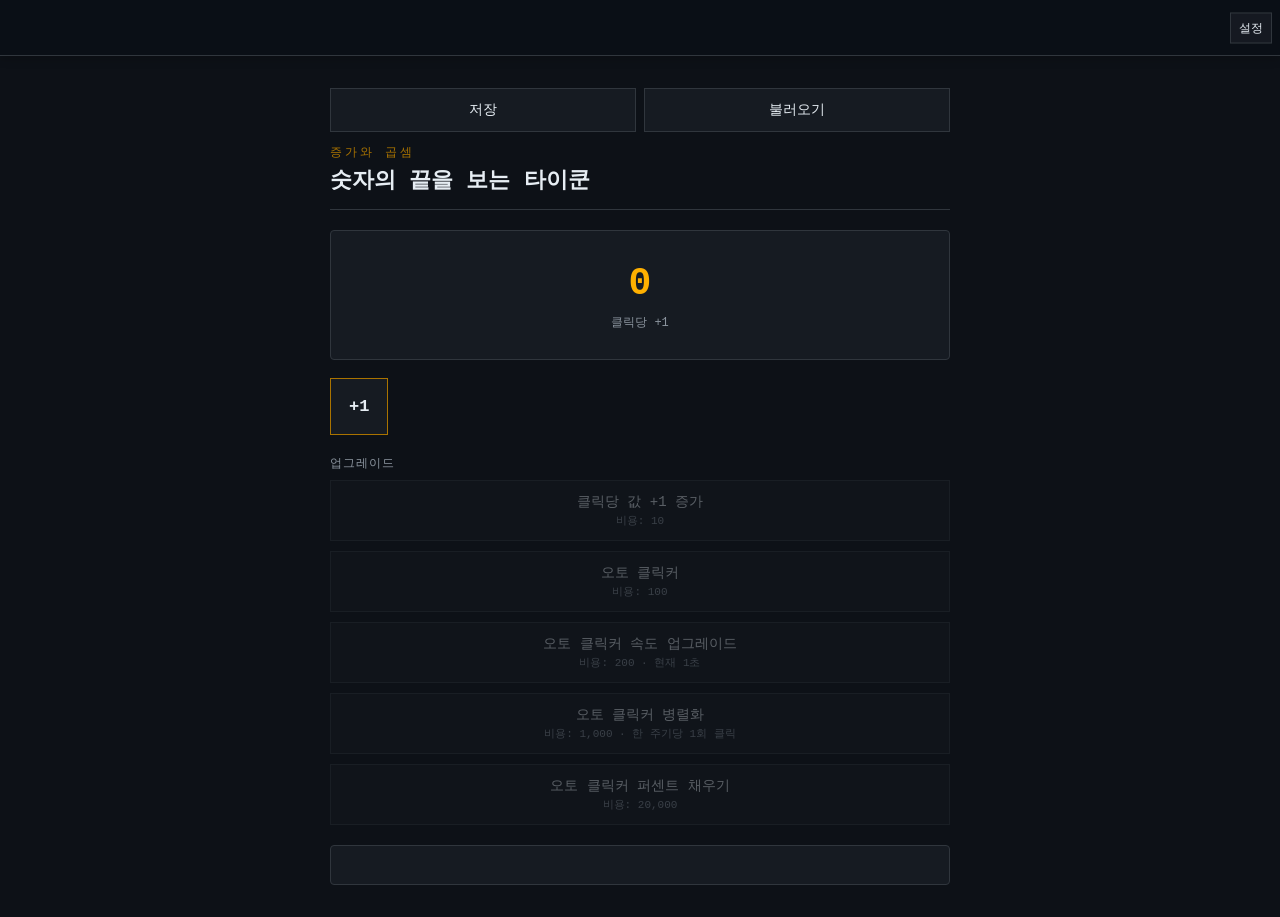
==== number-tycoon.html @ 877f0f99 "Add the number factory game" ====
<!DOCTYPE html>
<html lang="ko">
<head>
<meta charset="UTF-8">
<title>숫자의 끝을 보는 타이쿤 - 프로토타입</title>
<link rel="stylesheet" href="./styles/number-tycoon.css?v=20260814-hitbox">
</head>
<body>
<div class="news-ticker" aria-live="polite">
  <div class="news-ticker-track">
    <span class="news-ticker-text" id="newsTickerText"></span>
  </div>
  <div class="news-ticker-settings">
    <button id="newsSettingsBtn" type="button">설정</button>
    <select id="newsModeSelect" class="news-mode-select hidden" aria-label="뉴스 내용 설정">
      <option value="all">인간 문장 + AI 문장</option>
      <option value="human">인간 문장만</option>
      <option value="ai">AI 문장만</option>
    </select>
  </div>
</div>
<div class="app">
  <div class="save-toolbar">
    <button id="saveBtn">저장</button>
    <button id="loadBtn">불러오기</button>
  </div>
  <div class="chapter" id="chapterLabel">증가와 곱셈</div>
  <h1>숫자의 끝을 보는 타이쿤</h1>

  <div class="chapter-tabs hidden" id="chapterTabs">
    <button id="multiplicationTabBtn">베이스</button>
    <button id="squareTabBtn">제곱</button>
    <button id="squareBreakthroughTabBtn" class="hidden">제곱돌파</button>
    <button id="squareConvergenceTabBtn" class="hidden">제곱 수렴</button>
    <button id="tetrationTabBtn" class="hidden">테트레이션</button>
  </div>

  <div class="chapter-panel" id="multiplicationPanel">
    <div class="display" id="displayBox">
      <div class="value" id="mainValue">0</div>
      <div class="sub" id="subValue"></div>
    </div>

    <button class="main" id="addBtn">+1</button>

    <div class="section-title">업그레이드</div>
    <div class="row">
      <button id="upgradeClickBtn">
        클릭당 값 +1 증가
        <span class="cost" id="upgradeClickCost"></span>
      </button>
    </div>

    <div class="row">
    <button id="autoClickerBtn">
      오토 클릭커
      <span class="cost" id="autoClickerCost"></span>
    </button>
    </div>

    <div class="row">
    <button id="autoClickerSpeedBtn">
      오토 클릭커 속도 업그레이드
      <span class="cost" id="autoClickerSpeedCost"></span>
    </button>
    </div>

    <div class="row">
      <button id="autoClickerParallelBtn">
        오토 클릭커 병렬화
        <span class="cost" id="autoClickerParallelCost"></span>
      </button>
    </div>

    <div class="row">
      <button id="autoClickerPercentFillBtn">
        오토 클릭커 퍼센트 채우기
        <span class="cost" id="autoClickerPercentFillCost"></span>
      </button>
    </div>

    <div id="percentSection" class="hidden">
      <div class="section-title" id="percentTitle">퍼센트 시스템</div>
      <div class="charge-bar"><div class="charge-fill" id="chargeFill"></div></div>
      <div class="row">
        <button id="percentBtn" disabled>% 사용 (0 / 100)</button>
      </div>
      <div class="row">
        <button id="upgradeChargeBtn">
          <span id="upgradeChargeLabel">퍼센트 충전 요구량 -4</span>
          <span class="cost" id="upgradeChargeCost"></span>
        </button>
      </div>
      <div class="row hidden" id="percentPowerRow">
        <button id="percentPowerBtn">
          <span id="percentPowerLabel">퍼센트 파워 업그레이드</span>
          <span class="cost" id="percentPowerCost"></span>
        </button>
      </div>
      <div class="row">
        <button id="percentAutoBtn">
          % 오토클리커
          <span class="cost" id="percentAutoCost"></span>
        </button>
      </div>
      <div class="row">
        <button id="percentAutoSpeedBtn">
          % 오토클리커 속도 업그레이드
          <span class="cost" id="percentAutoSpeedCost"></span>
        </button>
      </div>

      <div class="row">
        <button id="percentParallelUnlockBtn">
          퍼센트 사용 병렬화
          <span class="cost" id="percentParallelUnlockCost"></span>
        </button>
      </div>

      <div id="extraPercentLanes"></div>
    </div>

    <div id="dialogueBox" class="dialogue-box"></div>

    <button id="prestigeBtn" class="hidden main">제곱 프레스티지로 넘어가기</button>
  </div>

  <div class="chapter-panel hidden" id="squarePanel">
    <div class="display square-display" id="squareDisplayBox">
      <div class="value" id="squarePointValue">0 SP</div>
      <div class="sub" id="squarePointSubValue"></div>
    </div>

    <div class="section-title">제곱 포인트 영구 업그레이드</div>
    <div id="squareUpgradeGrid" class="square-upgrade-grid"></div>
    <div class="row">
      <button id="unlockTetrationBtn">
        테트레이션 챕터 열기
        <span class="cost" id="unlockTetrationCost"></span>
      </button>
    </div>
  </div>

  <div class="chapter-panel hidden" id="squareBreakthroughPanel">
    <div class="display square-display">
      <div class="value">제곱돌파</div>
      <div class="sub">SP를 사용해 베이스 챕터를 영구적으로 강화합니다.</div>
    </div>

    <div class="section-title">자동 SP 변환기</div>
    <div class="row">
      <button id="autoSpConverterToggleBtn">
        <span id="autoSpConverterToggleLabel">자동 SP 변환기 ON</span>
        <span class="cost" id="autoSpConverterToggleCost"></span>
      </button>
    </div>
    <div class="row auto-sp-target-row">
      <input id="autoSpConverterTargetInput" class="auto-sp-target-input" type="text" inputmode="numeric" autocomplete="off" spellcheck="false" value="1">
      <button id="autoSpConverterTargetBtn">목표 SP 설정</button>
    </div>
    <div class="sub auto-sp-converter-status" id="autoSpConverterStatus"></div>

    <div class="section-title">제곱돌파 업그레이드</div>
    <div id="squareBreakthroughGrid" class="square-upgrade-grid breakthrough-upgrade-grid"></div>
  </div>

  <div class="chapter-panel hidden" id="squareConvergencePanel">
    <div class="display square-display">
      <div class="value" id="squareConvergencePointValue">0 CP</div>
      <div class="sub" id="squareConvergenceSubValue"></div>
    </div>

    <div class="section-title">제곱 수렴 업그레이드</div>
    <div id="squareConvergenceGrid" class="square-upgrade-grid breakthrough-upgrade-grid"></div>
  </div>

  <div class="chapter-panel hidden" id="tetrationPanel">
    <div class="display tetration-display" id="tetrationDisplayBox">
      <div class="value" id="lspValue">0 LSP</div>
      <div class="sub" id="lspSubValue"></div>
      <div class="sub" id="tetraPointValue">0 tetraP</div>
    </div>

    <div class="row">
      <button id="convertLspBtn">
        LSP를 SP로 변환
        <span class="cost" id="convertLspCost"></span>
      </button>
    </div>

    <div class="row">
      <button id="autoLspConverterBtn">
        <span id="autoLspConverterLabel">자동 LSP 변환기</span>
        <span class="cost" id="autoLspConverterCost"></span>
      </button>
    </div>

    <div class="section-title">테트레이션 업그레이드</div>
    <div id="tetrationUpgradeGrid" class="square-upgrade-grid tetration-upgrade-grid"></div>

    <div class="section-title">LSP 차원</div>
    <div class="dimension-rate" id="tetrationDimensionMeta"></div>
    <div id="tetrationDimensions" class="dimension-list"></div>
  </div>

  <div class="log" id="log"></div>
</div>

<div id="automatiumWorkspace" class="automatium-workspace hidden" role="dialog" aria-modal="true" aria-labelledby="automatiumTitle">
  <div class="automatium-shell">
    <header class="automatium-header">
      <div>
        <div class="automatium-kicker">AUTOMATIUM</div>
        <h2 id="automatiumTitle">N 프로그램</h2>
      </div>
      <button id="automatiumCloseBtn" class="automatium-icon-button" type="button" title="편집기 닫기" aria-label="편집기 닫기">×</button>
    </header>

    <div class="automatium-body">
      <aside class="automatium-sidebar">
        <div class="automatium-sidebar-header">
          <span>프로그램 목록</span>
          <button id="automatiumNewBtn" type="button">새 프로그램</button>
        </div>
        <div id="automatiumProgramList" class="automatium-program-list"></div>
      </aside>

      <section class="automatium-editor-pane">
        <div class="automatium-tabs" role="tablist" aria-label="automatium 화면">
          <button id="automatiumEditorTabBtn" class="active" type="button" role="tab" aria-selected="true" aria-controls="automatiumEditorPanel">편집기</button>
          <button id="automatiumDocsTabBtn" type="button" role="tab" aria-selected="false" aria-controls="automatiumDocsPanel">N 문법</button>
          <button id="automatiumIdsTabBtn" type="button" role="tab" aria-selected="false" aria-controls="automatiumIdsPanel">업그레이드 ID</button>
          <button id="automatiumExamplesTabBtn" type="button" role="tab" aria-selected="false" aria-controls="automatiumExamplesPanel">프로그램 예시</button>
        </div>

        <div id="automatiumEditorPanel" class="automatium-tab-panel automatium-code-panel" role="tabpanel" aria-labelledby="automatiumEditorTabBtn">
          <div class="automatium-editor-toolbar">
            <label class="automatium-name-field" for="automatiumProgramName">
              <span>프로그램 이름</span>
              <input id="automatiumProgramName" class="automatium-name-input" type="text" maxlength="40" autocomplete="off">
            </label>
            <button id="automatiumRenameBtn" type="button">이름 변경</button>
            <button id="automatiumDeleteBtn" type="button">삭제</button>
            <button id="automatiumSaveBtn" class="automatium-save-button" type="button">코드 저장</button>
          </div>
          <div class="automatium-source-wrap">
            <textarea id="automatiumSource" class="automatium-source" spellcheck="false" aria-label="N 코드 편집기" autocomplete="off"></textarea>
            <div id="automatiumAutocomplete" class="automatium-autocomplete hidden" role="listbox" aria-label="N 코드 자동완성"></div>
          </div>
          <div class="automatium-editor-footer">
            <span id="automatiumEditorStatus">꺼짐</span>
            <span>N</span>
          </div>
        </div>

        <div id="automatiumDocsPanel" class="automatium-tab-panel automatium-reference hidden" role="tabpanel" aria-labelledby="automatiumDocsTabBtn">
          <div id="automatiumDocs"></div>
        </div>

        <div id="automatiumIdsPanel" class="automatium-tab-panel automatium-reference hidden" role="tabpanel" aria-labelledby="automatiumIdsTabBtn">
          <div class="automatium-id-toolbar">
            <input id="automatiumIdFilter" type="search" autocomplete="off" placeholder="이름 또는 ID 검색" aria-label="업그레이드 ID 검색">
            <span id="automatiumIdCount"></span>
          </div>
          <div class="automatium-table-scroll">
            <table class="automatium-id-table">
              <thead>
                <tr>
                  <th>종류</th>
                  <th>업그레이드</th>
                  <th>ID</th>
                  <th>별칭</th>
                  <th>레인 표기</th>
                </tr>
              </thead>
              <tbody id="automatiumIdTableBody"></tbody>
            </table>
          </div>
        </div>

        <div id="automatiumExamplesPanel" class="automatium-tab-panel automatium-reference hidden" role="tabpanel" aria-labelledby="automatiumExamplesTabBtn">
          <div class="automatium-reference-heading">
            <div>
              <h3>프로그램 예시</h3>
              <p>버튼을 누르면 선택한 프로그램의 편집기에 코드가 들어갑니다.</p>
            </div>
          </div>
          <div id="automatiumExamples" class="automatium-example-list"></div>
        </div>
      </section>
    </div>
  </div>
</div>

<script src="./scripts/data/chapter-roadmap.js?v=20260814-breakthrough-target-lock"></script>
<script src="./scripts/core/constants.js?v=20260814-breakthrough-target-lock"></script>
<script src="./scripts/core/state.js?v=20260814-breakthrough-target-lock"></script>
<script src="./scripts/core/dom.js?v=20260814-breakthrough-target-lock"></script>
<script src="./scripts/core/chapter-ui.js?v=20260814-breakthrough-target-lock"></script>
<script src="./scripts/systems/percent-lanes.js?v=20260814-breakthrough-target-lock"></script>
<script src="./scripts/systems/square-upgrades.js?v=20260814-breakthrough-target-lock"></script>
<script src="./scripts/systems/square-breakthrough.js?v=20260814-breakthrough-target-lock"></script>
<script src="./scripts/systems/square-convergence.js?v=20260814-breakthrough-target-lock"></script>
<script src="./scripts/core/render.js?v=20260814-breakthrough-target-lock"></script>
<script src="./scripts/systems/clickers.js?v=20260814-n-click"></script>
<script src="./scripts/systems/percent-system.js?v=20260814-breakthrough-target-lock"></script>
<script src="./scripts/systems/auto-upgrades.js?v=20260814-breakthrough-target-lock"></script>
<script src="./scripts/systems/news-ticker.js?v=20260814-breakthrough-target-lock"></script>
<script src="./scripts/chapters/square.js?v=20260814-breakthrough-target-lock"></script>
<script src="./scripts/chapters/tetration.js?v=20260814-breakthrough-target-lock"></script>
<script src="./scripts/core/save.js?v=20260814-breakthrough-target-lock"></script>
<script src="./scripts/automatium/n-lexer.js?v=20260814-breakthrough-target-lock"></script>
<script src="./scripts/automatium/n-parser.js?v=20260814-n-click"></script>
<script src="./scripts/automatium/n-runtime.js?v=20260814-n-click"></script>
<script src="./scripts/systems/automatium.js?v=20260814-n-click"></script>
<script src="./scripts/systems/dev-console.js?v=20260814-breakthrough-target-lock"></script>
<script src="./scripts/main.js?v=20260814-breakthrough-target-lock"></script>
</body>
</html>
---- styles/number-tycoon.css ----
:root {
    --bg: #0d1117;
    --panel: #161b22;
    --border: #30363d;
    --amber: #ffb000;
    --amber-dim: #a97300;
    --text: #e6edf3;
    --text-dim: #8b949e;
    --danger: #ff4d4d;
  }
  * { box-sizing: border-box; }
  body {
    margin: 0;
    min-height: 100vh;
    background: var(--bg);
    color: var(--text);
    font-family: 'Courier New', ui-monospace, monospace;
    display: flex;
    justify-content: center;
    padding: 88px 16px 32px;
    transition: background 0.8s ease;
  }
  .news-ticker {
    position: fixed;
    top: 0;
    left: 0;
    right: 0;
    z-index: 1000;
    height: 56px;
    overflow: hidden;
    background: #0a0f16;
    border-bottom: 1px solid var(--border);
    box-shadow: 0 2px 10px rgba(0, 0, 0, 0.24);
  }
  .news-ticker-track {
    position: relative;
    width: 100%;
    height: 100%;
    overflow: hidden;
  }
  .news-ticker-text {
    position: absolute;
    top: 50%;
    left: 0;
    color: var(--amber);
    font-size: 26px;
    font-weight: bold;
    white-space: nowrap;
    transform: translate(var(--ticker-start, 100vw), -50%);
    will-change: transform;
  }
  .news-ticker-text.is-running {
    animation: newsTickerScroll var(--ticker-duration, 4s) linear 1;
  }
  .news-ticker-settings {
    position: absolute;
    top: 50%;
    right: 8px;
    z-index: 2;
    display: flex;
    align-items: center;
    gap: 6px;
    transform: translateY(-50%);
  }
  .news-ticker-settings button {
    flex: 0 0 auto;
    width: auto;
    min-height: 0;
    padding: 6px 8px;
    background: rgba(22, 27, 34, 0.92);
    font-size: 12px;
  }
  .news-mode-select {
    width: 172px;
    min-width: 0;
    background: rgba(22, 27, 34, 0.96);
    color: var(--text);
    border: 1px solid var(--border);
    border-radius: 4px;
    padding: 6px 8px;
    font: inherit;
    font-size: 12px;
    outline: none;
  }
  .news-mode-select:focus {
    border-color: var(--amber);
  }
  @keyframes newsTickerScroll {
    from { transform: translate(var(--ticker-start, 100vw), -50%); }
    to { transform: translate(var(--ticker-end, -100%), -50%); }
  }
  body.square-mode {
    background: #120a1f;
  }
  body.tetration-mode {
    background: #07140f;
  }
  .app {
    width: 100%;
    max-width: 620px;
  }
  .chapter {
    font-size: 12px;
    letter-spacing: 3px;
    color: var(--amber-dim);
    text-transform: uppercase;
    margin-bottom: 4px;
    transition: color 0.8s ease;
  }
  body.square-mode .chapter { color: #a97dd4; }
  body.tetration-mode .chapter { color: #56d364; }
  h1 {
    font-size: 22px;
    margin: 0 0 20px 0;
    color: var(--text);
    border-bottom: 1px solid var(--border);
    padding-bottom: 14px;
  }
  .display {
    background: var(--panel);
    border: 1px solid var(--border);
    border-radius: 4px;
    padding: 28px 20px;
    text-align: center;
    margin-bottom: 18px;
    transition: border-color 0.8s ease;
  }
  body.square-mode .display { border-color: #6b3fa0; }
  body.tetration-mode .display { border-color: #2ea043; }
  .chapter-tabs {
    display: grid;
    grid-template-columns: repeat(auto-fit, minmax(120px, 1fr));
    gap: 8px;
    margin-bottom: 14px;
  }
  .chapter-tabs button {
    min-height: 42px;
  }
  .chapter-tabs button.active {
    border-color: var(--amber);
    color: var(--amber);
  }
  body.square-mode .chapter-tabs button.active {
    border-color: #a97dd4;
    color: #c99dff;
  }
  body.tetration-mode .chapter-tabs button.active {
    border-color: #2ea043;
    color: #7ee787;
  }
  .chapter-panel {
    width: 100%;
  }
  .display .value {
    font-size: 38px;
    font-weight: bold;
    color: var(--amber);
    word-break: break-all;
    line-height: 1.3;
    transition: color 0.4s ease;
  }
  .square-display .value {
    font-size: 34px;
  }
  .square-upgrade-grid {
    display: grid;
    grid-template-columns: repeat(3, minmax(0, 1fr));
    gap: 8px;
  }
  .tetration-upgrade-grid {
    grid-template-columns: repeat(2, minmax(0, 1fr));
    margin-bottom: 18px;
  }
  .breakthrough-upgrade-grid {
    grid-template-columns: repeat(3, minmax(0, 1fr));
  }
  .square-upgrade {
    min-height: 118px;
    padding: 10px;
    text-align: left;
  }
  .square-upgrade .upgrade-title,
  .square-upgrade .upgrade-desc {
    display: block;
  }
  .square-upgrade .upgrade-title {
    color: var(--text);
    font-size: 13px;
    margin-bottom: 6px;
  }
  .square-upgrade .upgrade-desc {
    color: var(--text-dim);
    font-size: 11px;
    line-height: 1.35;
    margin-bottom: 8px;
  }
  @media (max-width: 620px) {
    .square-upgrade-grid {
      grid-template-columns: 1fr;
    }
    .square-upgrade {
      grid-column: auto !important;
      grid-row: auto !important;
      min-height: 0;
    }
  }
  .dimension-list {
    display: grid;
    gap: 8px;
  }
  .dimension-row {
    display: grid;
    grid-template-columns: minmax(0, 1fr) minmax(150px, 190px);
    gap: 8px;
    align-items: stretch;
  }
  .dimension-info {
    background: var(--panel);
    border: 1px solid var(--border);
    border-radius: 4px;
    min-width: 0;
    padding: 10px 12px;
  }
  .dimension-name {
    color: var(--text);
    font-size: 14px;
    margin-bottom: 4px;
  }
  .dimension-rate {
    color: var(--text-dim);
    font-size: 12px;
    line-height: 1.4;
  }
  .dimension-row button {
    min-width: 0;
  }
  @media (max-width: 520px) {
    .dimension-row {
      grid-template-columns: 1fr;
    }
  }
  body.square-mode .display .value { color: #c99dff; }
  body.tetration-mode .display .value { color: #7ee787; }
  .display.glitch .value {
    color: var(--danger);
    animation: shake 0.15s infinite;
  }
  @keyframes shake {
    0% { transform: translate(0,0); }
    25% { transform: translate(-2px,1px); }
    50% { transform: translate(2px,-1px); }
    75% { transform: translate(-1px,-1px); }
    100% { transform: translate(0,0); }
  }
  .sub {
    font-size: 12px;
    color: var(--text-dim);
    margin-top: 6px;
  }
  .row { display: flex; gap: 10px; margin-bottom: 10px; }
  button {
    position: relative;
    font-family: inherit;
    font-size: 14px;
    background: var(--panel);
    color: var(--text);
    border: 1px solid var(--border);
    border-radius: 0;
    padding: 12px 14px;
    cursor: pointer;
    transition: all 0.15s ease;
    flex: 1;
    touch-action: manipulation;
  }
  button > * {
    pointer-events: none;
  }
  button:hover:not(:disabled) {
    border-color: var(--amber);
    color: var(--amber);
  }
  body.square-mode button:hover:not(:disabled) {
    border-color: #a97dd4;
    color: #c99dff;
  }
  body.tetration-mode button:hover:not(:disabled) {
    border-color: #2ea043;
    color: #7ee787;
  }
  button:disabled {
    opacity: 0.35;
    cursor: not-allowed;
  }
  button.square-upgrade.bought {
    border-color: #2ea043;
    color: #7ee787;
    box-shadow: inset 0 0 0 1px rgba(46, 160, 67, 0.35);
  }
  button.square-upgrade.bought:disabled {
    opacity: 1;
    cursor: default;
  }
  button.square-upgrade.bought .upgrade-title,
  button.square-upgrade.bought .cost {
    color: #7ee787;
  }
  button.square-upgrade.bought.toggle-inactive {
    border-color: var(--amber-dim);
    color: var(--text-dim);
    box-shadow: inset 0 0 0 1px rgba(169, 115, 0, 0.25);
  }
  button.square-upgrade.bought.toggle-inactive .cost {
    color: var(--amber);
  }
  button.toggle-active {
    border-color: #2ea043;
    color: #7ee787;
    box-shadow: inset 0 0 0 1px rgba(46, 160, 67, 0.35);
  }
  button.toggle-inactive {
    border-color: var(--amber-dim);
  }
  button.main {
    font-size: 17px;
    padding: 18px;
    font-weight: bold;
    border-color: var(--amber-dim);
  }
  .auto-sp-target-row {
    align-items: stretch;
  }
  .auto-sp-target-input {
    min-width: 0;
    flex: 1;
    background: var(--panel);
    color: var(--text);
    border: 1px solid var(--border);
    border-radius: 4px;
    padding: 12px 14px;
    font: inherit;
    outline: none;
  }
  .auto-sp-target-input:focus {
    border-color: #a97dd4;
  }
  .auto-sp-target-row button {
    flex: 0 0 150px;
  }
  .auto-sp-converter-status {
    margin: -2px 0 12px;
  }
  .section-title {
    font-size: 12px;
    color: var(--text-dim);
    margin: 20px 0 8px;
    letter-spacing: 1px;
    text-transform: uppercase;
  }
  .charge-bar {
    height: 6px;
    background: #21262d;
    border-radius: 3px;
    overflow: hidden;
    margin: 8px 0 12px;
  }
  .charge-fill {
    height: 100%;
    background: var(--amber);
    width: 0%;
    transition: width 0.15s ease;
  }
  .log {
    background: var(--panel);
    border: 1px solid var(--border);
    border-radius: 4px;
    padding: 12px 14px;
    margin-top: 20px;
    font-size: 13px;
    color: var(--text-dim);
    min-height: 40px;
    max-height: 160px;
    overflow-y: auto;
  }
  .log p { margin: 4px 0; }
  .log p.system { color: var(--danger); }
  .dev-console {
    position: sticky;
    bottom: 0;
    display: flex;
    align-items: center;
    gap: 8px;
    margin-top: 8px;
    padding-top: 8px;
    background: var(--panel);
    border-top: 1px solid var(--border);
  }
  .dev-console-prompt {
    color: var(--amber);
    font-weight: bold;
  }
  .dev-console input {
    width: 100%;
    min-width: 0;
    background: #0d1117;
    color: var(--text);
    border: 1px solid var(--border);
    border-radius: 4px;
    padding: 8px 10px;
    font: inherit;
    outline: none;
  }
  .dev-console input:focus {
    border-color: var(--amber);
  }
  body.square-mode .dev-console-prompt {
    color: #c99dff;
  }
  body.square-mode .dev-console input:focus {
    border-color: #a97dd4;
  }
  .dialogue-box {
    background: #1a1a1a;
    border: 1px solid var(--danger);
    border-radius: 4px;
    padding: 18px;
    margin-top: 14px;
    font-size: 14px;
    line-height: 1.6;
    display: none;
  }
  .dialogue-box.show { display: block; }
  .dialogue-box .line {
    margin-bottom: 10px;
    color: #ff8080;
  }
  .save-toolbar {
    display: flex;
    gap: 8px;
    justify-content: flex-end;
    margin-bottom: 12px;
  }
  .save-toolbar button {
    width: auto;
    min-width: 92px;
  }
  body.automatium-open {
    overflow: hidden;
  }
  .automatium-workspace {
    position: fixed;
    inset: 56px 0 0;
    z-index: 1200;
    display: grid;
    place-items: center;
    padding: 20px;
    background: rgba(5, 8, 12, 0.88);
  }
  .automatium-shell {
    width: min(1080px, 100%);
    height: min(760px, calc(100vh - 96px));
    min-height: 420px;
    display: grid;
    grid-template-rows: auto minmax(0, 1fr);
    overflow: hidden;
    background: #0d1117;
    border: 1px solid #6b3fa0;
    border-radius: 6px;
    box-shadow: 0 24px 70px rgba(0, 0, 0, 0.55);
  }
  .automatium-header {
    display: flex;
    align-items: center;
    justify-content: space-between;
    gap: 16px;
    padding: 14px 16px;
    border-bottom: 1px solid var(--border);
    background: #12101a;
  }
  .automatium-kicker {
    color: #a97dd4;
    font-size: 10px;
    letter-spacing: 0;
  }
  .automatium-header h2 {
    margin: 2px 0 0;
    font-size: 18px;
    letter-spacing: 0;
  }
  button.automatium-icon-button {
    flex: 0 0 38px;
    width: 38px;
    height: 38px;
    padding: 0;
    font-size: 24px;
    line-height: 1;
  }
  .automatium-body {
    min-height: 0;
    display: grid;
    grid-template-columns: minmax(210px, 260px) minmax(0, 1fr);
  }
  .automatium-sidebar {
    min-height: 0;
    display: grid;
    grid-template-rows: auto minmax(0, 1fr);
    border-right: 1px solid var(--border);
    background: #10151c;
  }
  .automatium-sidebar-header,
  .automatium-editor-toolbar,
  .automatium-editor-footer {
    display: flex;
    align-items: center;
    gap: 8px;
  }
  .automatium-sidebar-header {
    justify-content: space-between;
    padding: 10px;
    color: var(--text-dim);
    font-size: 12px;
    border-bottom: 1px solid var(--border);
  }
  .automatium-sidebar-header button,
  .automatium-editor-toolbar button {
    flex: 0 0 auto;
    width: auto;
    min-height: 34px;
    padding: 7px 10px;
    font-size: 12px;
  }
  .automatium-program-list {
    min-height: 0;
    overflow-y: auto;
    padding: 8px;
  }
  .automatium-program-row {
    display: grid;
    grid-template-columns: minmax(0, 1fr) 48px;
    gap: 6px;
    margin-bottom: 6px;
    border-left: 2px solid transparent;
  }
  .automatium-program-row.selected {
    border-left-color: #c99dff;
  }
  button.automatium-program-select {
    min-width: 0;
    min-height: 48px;
    display: flex;
    align-items: center;
    justify-content: space-between;
    gap: 8px;
    padding: 8px 10px;
    text-align: left;
  }
  .automatium-program-list-name {
    min-width: 0;
    overflow: hidden;
    text-overflow: ellipsis;
    white-space: nowrap;
  }
  .automatium-program-state {
    flex: 0 0 auto;
    color: var(--text-dim);
    font-size: 10px;
  }
  .automatium-program-state.running { color: #7ee787; }
  .automatium-program-state.waiting { color: var(--amber); }
  .automatium-program-state.error { color: var(--danger); }
  button.automatium-program-toggle {
    min-width: 0;
    width: 48px;
    padding: 0;
    font-size: 11px;
  }
  button.automatium-program-toggle.on {
    border-color: #2ea043;
    color: #7ee787;
  }
  .automatium-empty {
    padding: 18px 8px;
    color: var(--text-dim);
    font-size: 12px;
    text-align: center;
  }
  .automatium-editor-pane {
    min-width: 0;
    min-height: 0;
    display: grid;
    grid-template-rows: auto minmax(0, 1fr);
  }
  .automatium-tabs {
    display: grid;
    grid-template-columns: repeat(4, minmax(0, 1fr));
    gap: 0;
    border-bottom: 1px solid var(--border);
    background: #10151c;
  }
  .automatium-tabs button {
    min-width: 0;
    min-height: 42px;
    padding: 9px 8px;
    border: 0;
    border-right: 1px solid var(--border);
    border-radius: 0;
    color: var(--text-dim);
    font-size: 12px;
  }
  .automatium-tabs button:last-child {
    border-right: 0;
  }
  .automatium-tabs button.active {
    color: #c99dff;
    box-shadow: inset 0 -2px 0 #a97dd4;
    background: #171321;
  }
  .automatium-tab-panel {
    min-width: 0;
    min-height: 0;
  }
  .automatium-code-panel {
    display: grid;
    grid-template-rows: auto minmax(0, 1fr) auto;
  }
  .automatium-editor-toolbar {
    padding: 10px;
    border-bottom: 1px solid var(--border);
  }
  .automatium-name-field {
    min-width: 170px;
    flex: 1;
    display: grid;
    gap: 4px;
    color: var(--text-dim);
    font-size: 10px;
  }
  .automatium-name-input,
  .automatium-source {
    min-width: 0;
    background: #080b10;
    color: var(--text);
    border: 1px solid var(--border);
    border-radius: 4px;
    font-family: 'Courier New', ui-monospace, monospace;
    outline: none;
  }
  .automatium-name-input {
    width: 100%;
    height: 34px;
    padding: 7px 10px;
  }
  .automatium-source {
    width: 100%;
    height: 100%;
    resize: none;
    padding: 16px;
    border: 0;
    border-radius: 0;
    font-size: 14px;
    line-height: 1.55;
    tab-size: 4;
  }
  .automatium-source-wrap {
    position: relative;
    min-width: 0;
    min-height: 0;
  }
  .automatium-autocomplete {
    position: absolute;
    left: 10px;
    right: 10px;
    bottom: 10px;
    z-index: 4;
    max-height: 230px;
    overflow-y: auto;
    padding: 4px;
    background: #10151c;
    border: 1px solid #6b3fa0;
    border-radius: 4px;
    box-shadow: 0 12px 30px rgba(0, 0, 0, 0.55);
  }
  button.automatium-autocomplete-item {
    width: 100%;
    min-height: 34px;
    display: grid;
    grid-template-columns: minmax(0, 1fr) auto;
    align-items: center;
    gap: 14px;
    padding: 7px 9px;
    border: 0;
    border-radius: 2px;
    text-align: left;
  }
  button.automatium-autocomplete-item code {
    min-width: 0;
    overflow: hidden;
    color: #d7b8ff;
    font-size: 12px;
    text-overflow: ellipsis;
    white-space: nowrap;
  }
  button.automatium-autocomplete-item span {
    color: var(--text-dim);
    font-size: 10px;
    white-space: nowrap;
  }
  button.automatium-autocomplete-item.selected {
    background: #251a33;
    color: #c99dff;
    box-shadow: inset 2px 0 0 #a97dd4;
  }
  .automatium-name-input:focus,
  .automatium-source:focus {
    box-shadow: inset 0 0 0 1px #6b3fa0;
  }
  .automatium-save-button {
    border-color: #6b3fa0;
    color: #c99dff;
  }
  .automatium-editor-footer {
    justify-content: space-between;
    min-height: 36px;
    padding: 8px 12px;
    border-top: 1px solid var(--border);
    color: var(--text-dim);
    font-size: 11px;
  }
  #automatiumEditorStatus.error {
    color: var(--danger);
  }
  .automatium-reference {
    height: 100%;
    overflow-y: auto;
    padding: 18px 20px 28px;
    background: #0b0f14;
    color: var(--text-dim);
    font-size: 13px;
    line-height: 1.55;
  }
  .automatium-reference h3,
  .automatium-reference h4 {
    color: var(--text);
    letter-spacing: 0;
  }
  .automatium-reference h3 {
    margin: 0 0 10px;
    font-size: 19px;
  }
  .automatium-reference h4 {
    margin: 24px 0 8px;
    padding-bottom: 6px;
    border-bottom: 1px solid var(--border);
    font-size: 14px;
  }
  .automatium-reference p {
    margin: 8px 0;
  }
  .automatium-reference code {
    color: #d7b8ff;
    font-family: 'Courier New', ui-monospace, monospace;
  }
  .automatium-reference pre {
    max-width: 100%;
    overflow-x: auto;
    margin: 10px 0;
    padding: 12px;
    background: #080b10;
    border: 1px solid var(--border);
    border-radius: 4px;
    color: var(--text);
    line-height: 1.5;
  }
  .automatium-reference table {
    width: 100%;
    border-collapse: collapse;
    margin: 10px 0 14px;
  }
  .automatium-reference th,
  .automatium-reference td {
    padding: 8px 10px;
    border: 1px solid var(--border);
    text-align: left;
    vertical-align: top;
  }
  .automatium-reference th {
    position: sticky;
    top: 0;
    z-index: 1;
    background: #161b22;
    color: var(--text);
    font-size: 11px;
  }
  .automatium-id-toolbar {
    position: sticky;
    top: -18px;
    z-index: 2;
    display: flex;
    align-items: center;
    gap: 10px;
    margin: -18px -20px 12px;
    padding: 12px 20px;
    background: #10151c;
    border-bottom: 1px solid var(--border);
  }
  .automatium-id-toolbar input {
    min-width: 0;
    width: 100%;
    height: 36px;
    padding: 8px 10px;
    background: #080b10;
    color: var(--text);
    border: 1px solid var(--border);
    border-radius: 4px;
    font: inherit;
    outline: none;
  }
  .automatium-id-toolbar input:focus {
    border-color: #a97dd4;
  }
  .automatium-id-toolbar span {
    flex: 0 0 auto;
    color: var(--text-dim);
    font-size: 11px;
  }
  .automatium-table-scroll {
    min-width: 560px;
  }
  .automatium-id-table td:nth-child(1),
  .automatium-id-table td:nth-child(3),
  .automatium-id-table td:nth-child(4),
  .automatium-id-table td:nth-child(5) {
    white-space: nowrap;
  }
  .automatium-reference-heading h3,
  .automatium-example h4 {
    margin-top: 0;
  }
  .automatium-example-list {
    display: grid;
    gap: 12px;
  }
  .automatium-example {
    border: 1px solid var(--border);
    border-radius: 4px;
    overflow: hidden;
    background: #0d1117;
  }
  .automatium-example-header {
    display: flex;
    align-items: flex-start;
    justify-content: space-between;
    gap: 16px;
    padding: 12px;
    border-bottom: 1px solid var(--border);
  }
  .automatium-example-header h4 {
    margin: 0 0 4px;
    padding: 0;
    border: 0;
  }
  .automatium-example-header p {
    margin: 0;
  }
  .automatium-example-header button {
    flex: 0 0 auto;
    width: auto;
    min-height: 36px;
    padding: 8px 10px;
    border-color: #6b3fa0;
    color: #c99dff;
    font-size: 11px;
  }
  .automatium-example pre {
    max-height: 280px;
    margin: 0;
    border: 0;
    border-radius: 0;
  }
  @media (max-width: 700px) {
    .automatium-workspace {
      padding: 8px;
    }
    .automatium-shell {
      height: calc(100vh - 72px);
      min-height: 0;
    }
    .automatium-body {
      grid-template-columns: 1fr;
      grid-template-rows: minmax(130px, 30%) minmax(0, 1fr);
    }
    .automatium-sidebar {
      border-right: 0;
      border-bottom: 1px solid var(--border);
    }
    .automatium-editor-toolbar {
      flex-wrap: wrap;
    }
    .automatium-name-field {
      flex: 1 0 100%;
    }
    .automatium-tabs button {
      padding-inline: 4px;
      font-size: 10px;
    }
    .automatium-reference {
      padding: 14px;
    }
    .automatium-id-toolbar {
      top: -14px;
      margin: -14px -14px 10px;
      padding: 10px 14px;
    }
    .automatium-example-header {
      display: grid;
    }
    .automatium-example-header button {
      width: 100%;
    }
    button.automatium-autocomplete-item {
      grid-template-columns: minmax(0, 1fr);
      gap: 2px;
    }
    button.automatium-autocomplete-item span {
      white-space: normal;
    }
  }
  .hidden { display: none !important; }
  .cost { color: var(--text-dim); font-size: 11px; display: block; margin-top: 2px; }
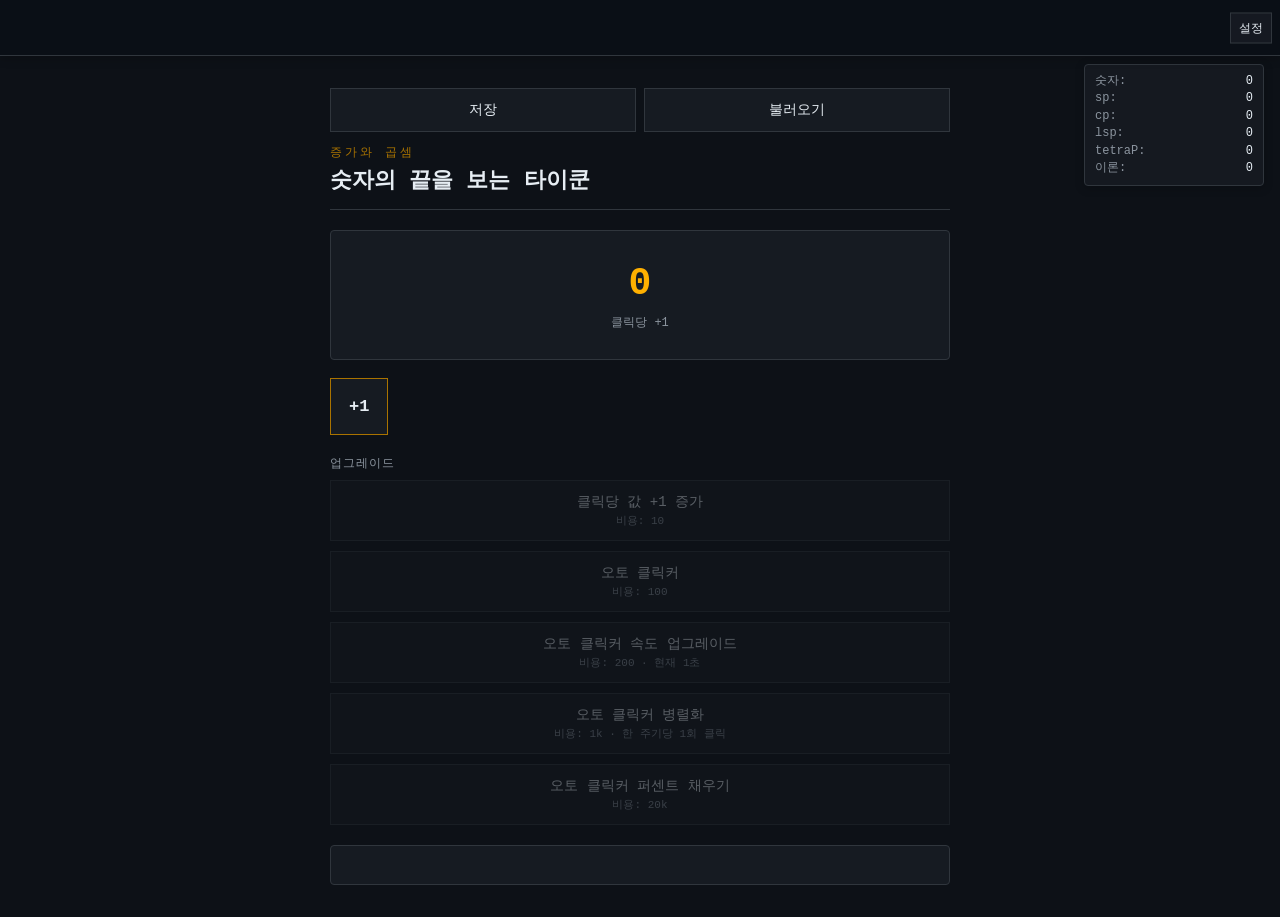
==== commit bf13e823: "Expand number tycoon progression systems" ====
--- a/number-tycoon.html
+++ b/number-tycoon.html
@@ -3,7 +3,7 @@
 <head>
 <meta charset="UTF-8">
 <title>숫자의 끝을 보는 타이쿤 - 프로토타입</title>
-<link rel="stylesheet" href="./styles/number-tycoon.css?v=20260814-hitbox">
+<link rel="stylesheet" href="./styles/number-tycoon.css?v=20260903-square-dimension-upgrades-v2">
 </head>
 <body>
 <div class="news-ticker" aria-live="polite">
@@ -12,13 +12,30 @@
   </div>
   <div class="news-ticker-settings">
     <button id="newsSettingsBtn" type="button">설정</button>
-    <select id="newsModeSelect" class="news-mode-select hidden" aria-label="뉴스 내용 설정">
+  </div>
+</div>
+<div class="news-settings-panel hidden" id="newsSettingsPanel">
+  <label class="news-settings-row">
+    <span>뉴스 내용</span>
+    <select id="newsModeSelect" class="news-mode-select" aria-label="뉴스 내용 설정">
       <option value="all">인간 문장 + AI 문장</option>
       <option value="human">인간 문장만</option>
       <option value="ai">AI 문장만</option>
     </select>
-  </div>
+  </label>
+  <label class="news-settings-row">
+    <span>화폐 표시 크기 <output id="currencyStatusScaleValue">1.0배</output></span>
+    <input id="currencyStatusScaleInput" type="range" min="1" max="4" step="0.1" value="1" aria-label="화폐 표시 크기">
+  </label>
 </div>
+<aside class="currency-status" id="currencyStatus" aria-label="보유 화폐">
+  <div class="currency-status-row"><span>숫자:</span><strong id="currencyNumberValue">0</strong></div>
+  <div class="currency-status-row"><span>sp:</span><strong id="currencySpValue">0</strong></div>
+  <div class="currency-status-row"><span>cp:</span><strong id="currencyCpValue">0</strong></div>
+  <div class="currency-status-row"><span>lsp:</span><strong id="currencyLspValue">0</strong></div>
+  <div class="currency-status-row"><span>tetraP:</span><strong id="currencyTetraPValue">0</strong></div>
+  <div class="currency-status-row"><span>이론:</span><strong id="currencyTheoryValue">0</strong></div>
+</aside>
 <div class="app">
   <div class="save-toolbar">
     <button id="saveBtn">저장</button>
@@ -131,13 +148,66 @@
       <div class="sub" id="squarePointSubValue"></div>
     </div>
 
-    <div class="section-title">제곱 포인트 영구 업그레이드</div>
-    <div id="squareUpgradeGrid" class="square-upgrade-grid"></div>
-    <div class="row">
-      <button id="unlockTetrationBtn">
-        테트레이션 챕터 열기
-        <span class="cost" id="unlockTetrationCost"></span>
-      </button>
+    <div class="square-view-tabs" role="tablist" aria-label="제곱 화면">
+      <button id="squareUpgradesViewBtn" class="active" type="button" role="tab" aria-selected="true" aria-controls="squareUpgradesViewPanel">제곱 업그레이드</button>
+      <button id="squareDimensionsViewBtn" class="hidden" type="button" role="tab" aria-selected="false" aria-controls="squareDimensionsViewPanel">제곱 차원</button>
+    </div>
+
+    <div id="squareUpgradesViewPanel">
+      <div class="section-title">제곱 포인트 영구 업그레이드</div>
+      <div id="squareUpgradeGrid" class="square-upgrade-grid"></div>
+      <div class="row">
+        <button id="unlockTetrationBtn">
+          테트레이션 챕터 열기
+          <span class="cost" id="unlockTetrationCost"></span>
+        </button>
+      </div>
+    </div>
+
+    <div id="squareDimensionsViewPanel" class="hidden">
+      <div class="display square-display square-dimension-display">
+        <div class="value" id="squareDimensionPowerValue">2.34e0</div>
+        <div class="sub" id="squareDimensionPowerSubValue">제곱력 = (x × y)^(1/4) · 생산 주기 1초</div>
+        <div class="sub" id="squareDimensionMultiplierValue">기본 숫자 생산 배율 ×5.48e0</div>
+      </div>
+
+      <div class="square-dimension-board">
+        <div class="square-dimension-rectangle" aria-hidden="true">
+          <span id="squareDimensionShapeLabel">5e0 × 6e0</span>
+        </div>
+        <div class="square-dimension-sides">
+          <div class="square-dimension-side">
+            <div class="square-dimension-side-label">x 변</div>
+            <div class="square-dimension-side-value" id="squareDimensionXValue">5e0</div>
+            <div class="square-dimension-side-rate" id="squareDimensionXRate">초당 +7e-1 · 배율 ×1</div>
+            <button id="squareDimensionXBtn" type="button">
+              <span id="squareDimensionXLabel">x 성장 배율 +1</span>
+              <span class="cost" id="squareDimensionXCost">비용: 1 SP</span>
+            </button>
+          </div>
+          <div class="square-dimension-side">
+            <div class="square-dimension-side-label">y 변</div>
+            <div class="square-dimension-side-value" id="squareDimensionYValue">6e0</div>
+            <div class="square-dimension-side-rate" id="squareDimensionYRate">초당 +7.8e-1 · 배율 ×1</div>
+            <button id="squareDimensionYBtn" type="button">
+              <span id="squareDimensionYLabel">y 성장 배율 +1</span>
+              <span class="cost" id="squareDimensionYCost">비용: 1 SP</span>
+            </button>
+          </div>
+        </div>
+      </div>
+
+      <div class="section-title">제곱력 업그레이드</div>
+      <div class="square-dimension-upgrades">
+        <button id="squareDimensionPowerTimeBtn" type="button">
+          <span id="squareDimensionPowerTimeLabel">제곱력 생산 시간 강화</span>
+          <span class="cost" id="squareDimensionPowerTimeCost">비용: 100sp SP</span>
+        </button>
+        <button id="squareDimensionPowerStrengthBtn" type="button">
+          <span id="squareDimensionPowerStrengthLabel">제곱력 생산 강화</span>
+          <span class="cost" id="squareDimensionPowerStrengthCost">비용: 100qi SP</span>
+        </button>
+      </div>
     </div>
   </div>
 
@@ -147,19 +217,6 @@
       <div class="sub">SP를 사용해 베이스 챕터를 영구적으로 강화합니다.</div>
     </div>
 
-    <div class="section-title">자동 SP 변환기</div>
-    <div class="row">
-      <button id="autoSpConverterToggleBtn">
-        <span id="autoSpConverterToggleLabel">자동 SP 변환기 ON</span>
-        <span class="cost" id="autoSpConverterToggleCost"></span>
-      </button>
-    </div>
-    <div class="row auto-sp-target-row">
-      <input id="autoSpConverterTargetInput" class="auto-sp-target-input" type="text" inputmode="numeric" autocomplete="off" spellcheck="false" value="1">
-      <button id="autoSpConverterTargetBtn">목표 SP 설정</button>
-    </div>
-    <div class="sub auto-sp-converter-status" id="autoSpConverterStatus"></div>
-
     <div class="section-title">제곱돌파 업그레이드</div>
     <div id="squareBreakthroughGrid" class="square-upgrade-grid breakthrough-upgrade-grid"></div>
   </div>
@@ -170,8 +227,43 @@
       <div class="sub" id="squareConvergenceSubValue"></div>
     </div>
 
-    <div class="section-title">제곱 수렴 업그레이드</div>
-    <div id="squareConvergenceGrid" class="square-upgrade-grid breakthrough-upgrade-grid"></div>
+    <div class="convergence-view-tabs" role="tablist" aria-label="제곱 수렴 화면">
+      <button id="squareConvergenceViewBtn" class="active" type="button" role="tab" aria-selected="true">제곱 수렴</button>
+      <button id="generalizationViewBtn" type="button" role="tab" aria-selected="false">일반화</button>
+    </div>
+
+    <div id="squareConvergenceUpgradePanel">
+      <div class="section-title">제곱 수렴 업그레이드</div>
+      <div id="squareConvergenceGrid" class="square-upgrade-grid breakthrough-upgrade-grid"></div>
+    </div>
+
+    <div id="generalizationPanel" class="hidden">
+      <div class="display square-display generalization-display">
+        <div class="value" id="theoryValue">0 이론</div>
+        <div class="sub" id="theorySubValue"></div>
+      </div>
+
+      <div class="section-title">일반화 연구 트리</div>
+      <article class="research-node theory-node">
+          <div class="research-node-title">이론 확보</div>
+          <div class="research-node-description">수, 제곱 포인트, 수렴 포인트를 사용해 이론을 연구합니다. 연구할수록 각 비용이 상승합니다.</div>
+          <div class="theory-resource-label">연구에 사용할 화폐</div>
+          <div class="theory-resource-selector" role="group" aria-label="이론 연구 화폐 선택">
+            <button id="theoryNumberResourceBtn" type="button">수<span class="cost" id="theoryNumberResourceCost"></span></button>
+            <button id="theorySquarePointResourceBtn" type="button">SP<span class="cost" id="theorySquarePointResourceCost"></span></button>
+            <button id="theoryConvergencePointResourceBtn" type="button">CP<span class="cost" id="theoryConvergencePointResourceCost"></span></button>
+          </div>
+          <button id="researchTheoryBtn" type="button">
+            이론 연구 +1
+            <span class="cost" id="researchTheoryCost"></span>
+          </button>
+      </article>
+      <div id="generalizationTree" class="generalization-tree" aria-label="일반화 연구 트리">
+        <div id="generalizationTreeCanvas" class="generalization-tree-canvas">
+          <svg id="generalizationConnections" class="research-connections" aria-hidden="true"></svg>
+        </div>
+      </div>
+    </div>
   </div>
 
   <div class="chapter-panel hidden" id="tetrationPanel">
@@ -204,6 +296,22 @@
   </div>
 
   <div class="log" id="log"></div>
+</div>
+
+<div id="manualExchangeDock" class="manual-exchange-dock hidden">
+  <div class="manual-exchange-title">수동 교환</div>
+  <button id="manualSquareExchangeBtn" type="button">
+    제곱 포인트 교환
+    <span class="cost" id="manualSquareExchangeCost"></span>
+  </button>
+  <button id="manualConvergenceExchangeBtn" type="button">
+    수렴 포인트 교환
+    <span class="cost" id="manualConvergenceExchangeCost"></span>
+  </button>
+  <button id="manualTetrationExchangeBtn" class="hidden" type="button">
+    tetraP 교환
+    <span class="cost" id="manualTetrationExchangeCost"></span>
+  </button>
 </div>
 
 <div id="automatiumWorkspace" class="automatium-workspace hidden" role="dialog" aria-modal="true" aria-labelledby="automatiumTitle">
@@ -293,27 +401,29 @@
 </div>
 
 <script src="./scripts/data/chapter-roadmap.js?v=20260814-breakthrough-target-lock"></script>
-<script src="./scripts/core/constants.js?v=20260814-breakthrough-target-lock"></script>
-<script src="./scripts/core/state.js?v=20260814-breakthrough-target-lock"></script>
-<script src="./scripts/core/dom.js?v=20260814-breakthrough-target-lock"></script>
-<script src="./scripts/core/chapter-ui.js?v=20260814-breakthrough-target-lock"></script>
-<script src="./scripts/systems/percent-lanes.js?v=20260814-breakthrough-target-lock"></script>
-<script src="./scripts/systems/square-upgrades.js?v=20260814-breakthrough-target-lock"></script>
-<script src="./scripts/systems/square-breakthrough.js?v=20260814-breakthrough-target-lock"></script>
-<script src="./scripts/systems/square-convergence.js?v=20260814-breakthrough-target-lock"></script>
-<script src="./scripts/core/render.js?v=20260814-breakthrough-target-lock"></script>
-<script src="./scripts/systems/clickers.js?v=20260814-n-click"></script>
-<script src="./scripts/systems/percent-system.js?v=20260814-breakthrough-target-lock"></script>
+<script src="./scripts/core/constants.js?v=20260903-square-dimension-upgrades-v2"></script>
+<script src="./scripts/core/number-math.js?v=20260903-square-dimension-upgrades-v2"></script>
+<script src="./scripts/core/state.js?v=20260903-square-dimension-upgrades-v2"></script>
+<script src="./scripts/core/dom.js?v=20260903-square-dimension-upgrades-v2"></script>
+<script src="./scripts/core/chapter-ui.js?v=20260902-manual-chapters"></script>
+<script src="./scripts/systems/percent-lanes.js?v=20260903-square-dimension-growth-percent"></script>
+<script src="./scripts/systems/square-upgrades.js?v=20260903-scientific-number-core"></script>
+<script src="./scripts/systems/square-breakthrough.js?v=20260903-scientific-number-core"></script>
+<script src="./scripts/systems/square-convergence.js?v=20260903-research-tree"></script>
+<script src="./scripts/systems/square-dimensions.js?v=20260903-square-dimension-upgrades-v2"></script>
+<script src="./scripts/core/render.js?v=20260903-square-dimensions-compat"></script>
+<script src="./scripts/systems/clickers.js?v=20260829-random-click-bonus-removal"></script>
+<script src="./scripts/systems/percent-system.js?v=20260903-square-dimension-growth-percent"></script>
 <script src="./scripts/systems/auto-upgrades.js?v=20260814-breakthrough-target-lock"></script>
-<script src="./scripts/systems/news-ticker.js?v=20260814-breakthrough-target-lock"></script>
-<script src="./scripts/chapters/square.js?v=20260814-breakthrough-target-lock"></script>
-<script src="./scripts/chapters/tetration.js?v=20260814-breakthrough-target-lock"></script>
-<script src="./scripts/core/save.js?v=20260814-breakthrough-target-lock"></script>
+<script src="./scripts/systems/news-ticker.js?v=20260903-crisp-currency-scale-compat"></script>
+<script src="./scripts/chapters/square.js?v=20260903-scientific-number-core"></script>
+<script src="./scripts/chapters/tetration.js?v=20260903-scientific-number-core"></script>
+<script src="./scripts/core/save.js?v=20260903-square-dimension-upgrades-v2"></script>
 <script src="./scripts/automatium/n-lexer.js?v=20260814-breakthrough-target-lock"></script>
 <script src="./scripts/automatium/n-parser.js?v=20260814-n-click"></script>
-<script src="./scripts/automatium/n-runtime.js?v=20260814-n-click"></script>
-<script src="./scripts/systems/automatium.js?v=20260814-n-click"></script>
-<script src="./scripts/systems/dev-console.js?v=20260814-breakthrough-target-lock"></script>
+<script src="./scripts/automatium/n-runtime.js?v=20260903-scientific-number-core"></script>
+<script src="./scripts/systems/automatium.js?v=20260903-scientific-number-core"></script>
+<script src="./scripts/systems/dev-console.js?v=20260903-scientific-number-core"></script>
 <script src="./scripts/main.js?v=20260814-breakthrough-target-lock"></script>
 </body>
 </html>
--- a/styles/number-tycoon.css
+++ b/styles/number-tycoon.css
@@ -85,6 +85,63 @@
   .news-mode-select:focus {
     border-color: var(--amber);
   }
+  .news-settings-panel {
+    position: fixed;
+    top: 64px;
+    right: 16px;
+    z-index: 1010;
+    display: grid;
+    width: min(260px, calc(100vw - 32px));
+    gap: 12px;
+    padding: 12px;
+    background: rgba(22, 27, 34, 0.98);
+    border: 1px solid var(--border);
+    border-radius: 4px;
+    box-shadow: 0 4px 16px rgba(0, 0, 0, 0.36);
+    color: var(--text-dim);
+    font-size: 12px;
+  }
+  .news-settings-row {
+    display: grid;
+    gap: 6px;
+  }
+  .news-settings-row output {
+    float: right;
+    color: var(--text);
+  }
+  .news-settings-row input[type="range"] {
+    width: 100%;
+    accent-color: var(--amber);
+  }
+  .currency-status {
+    position: fixed;
+    top: 64px;
+    right: 16px;
+    z-index: 990;
+    width: 180px;
+    padding: 8px 10px;
+    background: rgba(22, 27, 34, 0.96);
+    border: 1px solid var(--border);
+    border-radius: 4px;
+    box-shadow: 0 2px 10px rgba(0, 0, 0, 0.24);
+    color: var(--text-dim);
+    font-size: 12px;
+    line-height: 1.45;
+    pointer-events: none;
+    max-width: calc(100vw - 32px);
+  }
+  .currency-status-row {
+    display: flex;
+    justify-content: space-between;
+    gap: var(--currency-status-row-gap, 12px);
+  }
+  .currency-status-row strong {
+    min-width: 0;
+    overflow-wrap: anywhere;
+    color: var(--text);
+    font-weight: normal;
+    text-align: right;
+  }
   @keyframes newsTickerScroll {
     from { transform: translate(var(--ticker-start, 100vw), -50%); }
     to { transform: translate(var(--ticker-end, -100%), -50%); }
@@ -139,6 +196,16 @@
   .chapter-tabs button.active {
     border-color: var(--amber);
     color: var(--amber);
+  }
+  .convergence-view-tabs {
+    display: grid;
+    grid-template-columns: repeat(2, minmax(0, 1fr));
+    gap: 8px;
+    margin-bottom: 14px;
+  }
+  .convergence-view-tabs button.active {
+    border-color: #a97dd4;
+    color: #c99dff;
   }
   body.square-mode .chapter-tabs button.active {
     border-color: #a97dd4;
@@ -162,6 +229,78 @@
   .square-display .value {
     font-size: 34px;
   }
+  .square-view-tabs {
+    display: grid;
+    grid-template-columns: repeat(2, minmax(0, 1fr));
+    gap: 8px;
+    margin-bottom: 14px;
+  }
+  .square-view-tabs button.active {
+    border-color: #a97dd4;
+    color: #c99dff;
+  }
+  .square-dimension-display {
+    margin-bottom: 18px;
+  }
+  .square-dimension-display .value {
+    font-size: 34px;
+  }
+  .square-dimension-board {
+    display: grid;
+    gap: 12px;
+  }
+  .square-dimension-rectangle {
+    display: grid;
+    place-items: center;
+    width: 150px;
+    height: 180px;
+    margin: 0 auto;
+    border: 2px solid #a97dd4;
+    background: rgba(107, 63, 160, 0.14);
+    color: #c99dff;
+    font-size: 13px;
+    transition: width 0.2s ease;
+  }
+  .square-dimension-sides {
+    display: grid;
+    grid-template-columns: repeat(2, minmax(0, 1fr));
+    gap: 8px;
+  }
+  .square-dimension-side {
+    min-width: 0;
+    padding: 12px;
+    background: var(--panel);
+    border: 1px solid var(--border);
+    border-radius: 4px;
+  }
+  .square-dimension-side-label {
+    color: var(--text-dim);
+    font-size: 12px;
+  }
+  .square-dimension-side-value {
+    margin: 5px 0 10px;
+    color: #c99dff;
+    font-size: 24px;
+    line-height: 1.1;
+  }
+  .square-dimension-side-rate {
+    min-height: 17px;
+    margin-bottom: 10px;
+    color: var(--text-dim);
+    font-size: 11px;
+  }
+  .square-dimension-side button {
+    width: 100%;
+  }
+  .square-dimension-upgrades {
+    display: grid;
+    grid-template-columns: repeat(2, minmax(0, 1fr));
+    gap: 8px;
+  }
+  .square-dimension-upgrades button {
+    min-height: 72px;
+    text-align: left;
+  }
   .square-upgrade-grid {
     display: grid;
     grid-template-columns: repeat(3, minmax(0, 1fr));
@@ -203,6 +342,12 @@
       grid-row: auto !important;
       min-height: 0;
     }
+    .square-dimension-sides {
+      grid-template-columns: 1fr;
+    }
+    .square-dimension-upgrades {
+      grid-template-columns: 1fr;
+    }
   }
   .dimension-list {
     display: grid;
@@ -237,6 +382,11 @@
   @media (max-width: 520px) {
     .dimension-row {
       grid-template-columns: 1fr;
+    }
+    .manual-exchange-dock {
+      left: 8px;
+      bottom: 8px;
+      width: min(210px, calc(100vw - 16px));
     }
   }
   body.square-mode .display .value { color: #c99dff; }
@@ -355,6 +505,145 @@
     margin: 20px 0 8px;
     letter-spacing: 1px;
     text-transform: uppercase;
+  }
+  .generalization-display {
+    margin-bottom: 18px;
+  }
+  .generalization-tree {
+    position: relative;
+    height: 520px;
+    overflow: hidden;
+    background: #0f141c;
+    border: 1px solid var(--border);
+    border-radius: 4px;
+    cursor: grab;
+    user-select: none;
+  }
+  .generalization-tree.is-panning {
+    cursor: grabbing;
+  }
+  .generalization-tree-canvas {
+    position: absolute;
+    top: 0;
+    left: 0;
+    transform-origin: top left;
+  }
+  .research-connections {
+    position: absolute;
+    top: 0;
+    left: 0;
+    z-index: 0;
+    overflow: visible;
+    pointer-events: none;
+  }
+  .research-connection {
+    fill: none;
+    stroke: #6b3fa0;
+    stroke-width: 2;
+    opacity: 0.7;
+  }
+  .research-connection.complete {
+    stroke: #2ea043;
+    opacity: 0.95;
+  }
+  .research-node {
+    min-width: 0;
+    background: var(--panel);
+    border: 1px solid #6b3fa0;
+    border-radius: 4px;
+    padding: 12px;
+  }
+  .generalization-tree .research-node {
+    position: absolute;
+    z-index: 1;
+    width: 220px;
+    height: 190px;
+  }
+  .research-node.bought {
+    border-color: #2ea043;
+    box-shadow: inset 0 0 0 1px rgba(46, 160, 67, 0.35);
+  }
+  .research-node.locked {
+    opacity: 0.6;
+  }
+  .research-node-id {
+    color: var(--text-dim);
+    font-size: 11px;
+    margin-bottom: 4px;
+  }
+  .research-node-title {
+    color: #c99dff;
+    font-size: 14px;
+    margin-bottom: 8px;
+  }
+  .research-node-description {
+    min-height: 34px;
+    color: var(--text-dim);
+    font-size: 11px;
+    line-height: 1.4;
+    margin-bottom: 10px;
+  }
+  .research-node-parents {
+    min-height: 16px;
+    color: var(--text-dim);
+    font-size: 10px;
+    margin-bottom: 8px;
+  }
+  .research-node button {
+    width: 100%;
+    min-width: 0;
+  }
+  .research-node.bought .research-node-title {
+    color: #7ee787;
+  }
+  .theory-resource-label {
+    color: var(--text-dim);
+    font-size: 11px;
+    margin-bottom: 6px;
+  }
+  .theory-resource-selector {
+    display: grid;
+    grid-template-columns: repeat(3, minmax(0, 1fr));
+    gap: 6px;
+    margin-bottom: 8px;
+  }
+  .theory-resource-selector button {
+    min-width: 0;
+    padding: 8px 6px;
+    font-size: 12px;
+  }
+  .theory-resource-selector button.active {
+    border-color: #a97dd4;
+    color: #c99dff;
+    box-shadow: inset 0 0 0 1px rgba(169, 125, 212, 0.35);
+  }
+  .manual-exchange-dock {
+    position: fixed;
+    left: 14px;
+    bottom: 14px;
+    z-index: 1050;
+    width: min(220px, calc(100vw - 28px));
+    padding: 10px;
+    background: rgba(22, 27, 34, 0.97);
+    border: 1px solid #6b3fa0;
+    border-radius: 4px;
+    box-shadow: 0 8px 26px rgba(0, 0, 0, 0.38);
+  }
+  .manual-exchange-title {
+    color: #c99dff;
+    font-size: 12px;
+    margin-bottom: 8px;
+  }
+  .manual-exchange-dock button {
+    display: block;
+    width: 100%;
+    min-width: 0;
+    margin-top: 6px;
+    text-align: left;
+  }
+  .manual-exchange-dock .cost {
+    display: block;
+    margin-top: 4px;
   }
   .charge-bar {
     height: 6px;
@@ -877,6 +1166,17 @@
     border-radius: 0;
   }
   @media (max-width: 700px) {
+    body {
+      padding-top: var(--currency-status-mobile-space, 216px);
+    }
+    .news-settings-panel {
+      right: 8px;
+    }
+    .currency-status {
+      right: 8px;
+      max-width: calc(100vw - 16px);
+      width: min(180px, calc(100vw - 16px));
+    }
     .automatium-workspace {
       padding: 8px;
     }
@@ -924,5 +1224,15 @@
       white-space: normal;
     }
   }
+  @media (max-width: 520px) {
+    .generalization-tree {
+      height: 460px;
+    }
+    .manual-exchange-dock {
+      left: 8px;
+      bottom: 8px;
+      width: min(210px, calc(100vw - 16px));
+    }
+  }
   .hidden { display: none !important; }
   .cost { color: var(--text-dim); font-size: 11px; display: block; margin-top: 2px; }
